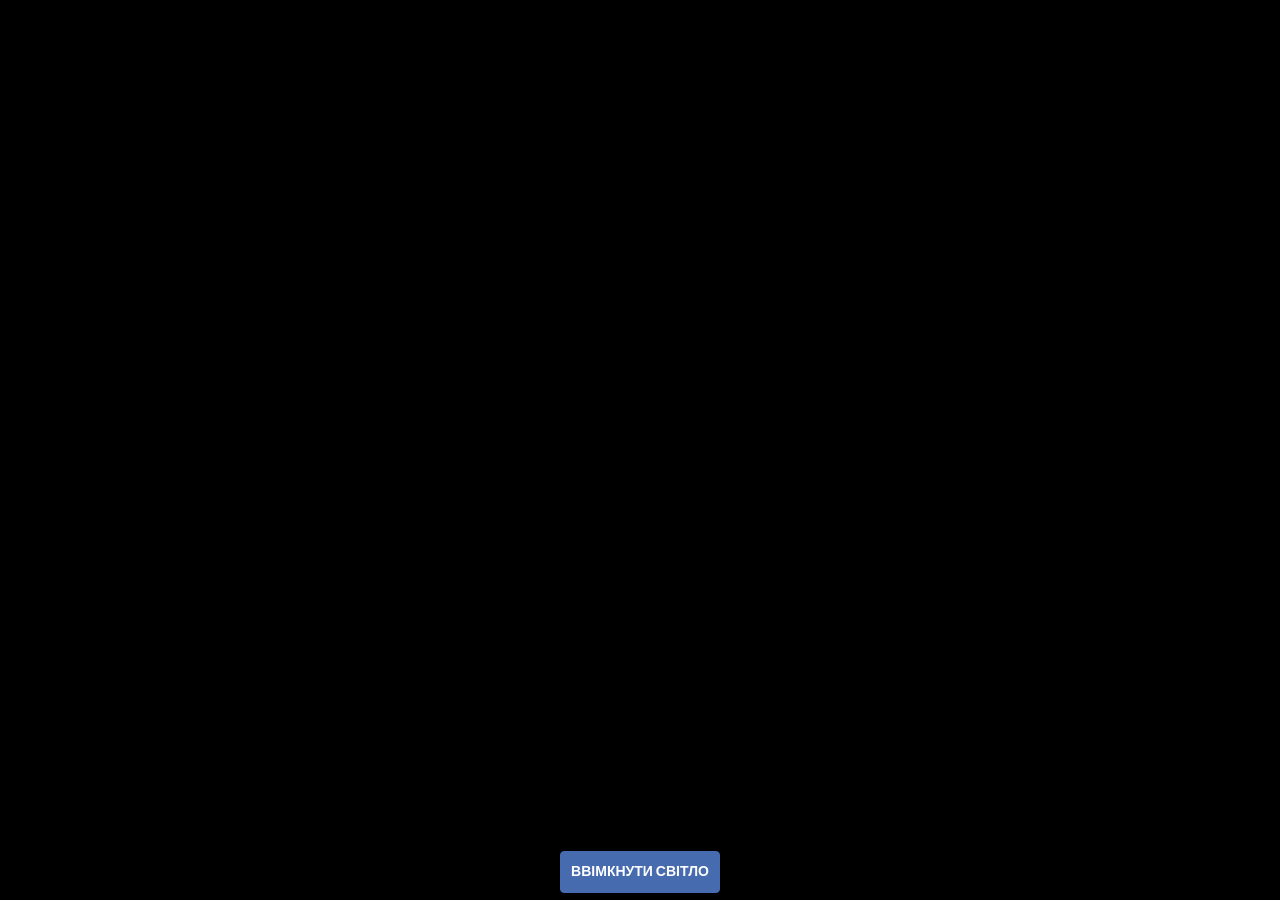
==== index.html @ f0fe00e5 "Add files via upload" ====
<!DOCTYPE html>
<!--[if lt IE 7]> <html class="ie lt-ie9 lt-ie8 lt-ie7"> <![endif]-->
<!--[if IE 7]>    <html class="ie lt-ie9 lt-ie8"> <![endif]-->
<!--[if IE 8]>    <html class="ie lt-ie9"> <![endif]-->
<!--[if gt IE 8]> <html> <![endif]-->
<!--[if !IE]><!--><html lang="en"><!-- <![endif]-->
<head>
	<title>Happy Birthday</title>
	<meta charset="UTF-8" />
	<meta name="description" content="Happy Birthday Ana">
	<meta name="robots" content="index, follow" />
  <link rel="icon" href="assets/images/favicon.ico" type="image/x-icon">
	<link rel="author" href="alex" /> 
    <meta name="keywords" content="Birthday, Happy">

    <!-- Strat of Facebook Meta -->
    <meta property="og:type" content0="E-Greeting" />
    <meta property="og:image" content="favicon.ico" />
    <meta property="og:description" content="Wish you a very Happy Birthday">
    <!-- End of Facebook Meta Tags -->

  <meta name="viewport" content="width=device-width, initial-scale=1.0, user-scalable=0, minimum-scale=1.0, maximum-scale=1.0">
	<meta name="apple-mobile-web-app-capable" content="yes">
	<meta name="apple-mobile-web-app-status-bar-style" content="black">
	<meta http-equiv="X-UA-Compatible" content="IE=9; IE=8; IE=7; IE=EDGE" />
	<link rel="stylesheet" href="https://maxcdn.bootstrapcdn.com/bootstrap/3.3.1/css/bootstrap.min.css">
	<link rel="stylesheet" type="text/css" href="css/stylesheet.css">
	<link rel="stylesheet" type="text/css" href="css/loading.css">
	<link href='http://fonts.googleapis.com/css?family=Signika' rel='stylesheet' type='text/css'>
	<!-- <link href='http://fonts.googleapis.com/css?family=Nunito' rel='stylesheet' type='text/css'> -->
	<link rel="stylesheet/less" href="cake.less"> 
	<style type="text/css" id="less:birthday-cake">
    
    /* ============================================== POSITION
*/
.cake {
  position: absolute;
  display: none;
  left: 50%;
  margin-left: -150px;
  width: 300px;
  height: 300px;
}
/* ============================================== BASE
*/
.cake:after {
  background: #ffffff;
  border-radius: 300px;
  content: "";
  position: absolute;
  bottom: 0;
  left: 0;
  width: 300px;
  height: 6px;
}
/* ============================================== Candle
*/
.velas {
  background: #ffffff;
  border-radius: 100%;
  position: absolute;
  top: 50%;
  left: 50%;
  margin-left: -7.5px;
  margin-top: -25px;
  width: 15px;
  height: 50px;
}
.velas:after,
.velas:before {
  background: #3D3231;
  content: "";
  position: absolute;
  width: 100%;
  height: 6.66666667px;
}
.velas:after {
  top: 25%;
  left: 0;
}
.velas:before {
  top: 45%;
  left: 0;
}
/* ============================================== Fire
*/
.fuego {
  display: none;
  border-radius: 100%;
  box-shadow: 0 0 40px 10px rgba(248, 233, 209, 0.2);
  position: absolute;
  top: -12px;
  left: 50%;
  margin-left: -10px;
  width: 20px;
  height: 37.5px;
}
.fuego:nth-child(1) {
  -webkit-animation: fuego 2s infinite;
  -moz-animation: fuego 2s infinite;
  -o-animation: fuego 2s infinite;
  -ms-animation: fuego 2s infinite;
  animation: fuego 2s infinite;
}
.fuego:nth-child(2) {
  -webkit-animation: fuego 1.5s infinite;
  -moz-animation: fuego 1.5s infinite;
  -o-animation: fuego 1.5s infinite;
  -ms-animation: fuego 1.5s infinite;
  animation: fuego 1.5s infinite;
}
.fuego:nth-child(3) {
  -webkit-animation: fuego 1s infinite;
  -moz-animation: fuego 1s infinite;
  -o-animation: fuego 1s infinite;
  -ms-animation: fuego 1s infinite;
  animation: fuego 1s infinite;
}
.fuego:nth-child(4) {
  -webkit-animation: fuego 0.5s infinite;
  -moz-animation: fuego 0.5s infinite;
  -o-animation: fuego 0.5s infinite;
  -ms-animation: fuego 0.5s infinite;
  animation: fuego 0.5s infinite;
}
.fuego:nth-child(5) {
  -webkit-animation: fuego 0.2s infinite;
  -moz-animation: fuego 0.2s infinite;
  -o-animation: fuego 0.2s infinite;
  -ms-animation: fuego 0.2s infinite;
  animation: fuego 0.2s infinite;
}
/* ============================================== Animation Fire
*/
@-webkit-keyframes fuego {
  0% {
    background: rgba(254, 248, 97, 0.5);
    -webkit-transform: translateY(0) scale(1);
  }
  50% {
    background: rgba(255, 50, 0, 0.1);
    -webkit-transform: translateY(-60px) scale(0);
  }
  100% {
    background: rgba(254, 248, 97, 0.5);
    -webkit-transform: translateY(0) scale(1);
  }
}
@-moz-keyframes fuego {
  0% {
    background: rgba(254, 248, 97, 0.5);
    -moz-transform: translateY(0) scale(1);
  }
  50% {
    background: rgba(255, 50, 0, 0.1);
    -moz-transform: translateY(-60px) scale(0);
  }
  100% {
    background: rgba(254, 248, 97, 0.5);
    -moz-transform: translateY(0) scale(1);
  }
}
@-o-keyframes fuego {
  0% {
    background: rgba(254, 248, 97, 0.5);
    -o-transform: translateY(0) scale(1);
  }
  50% {
    background: rgba(255, 50, 0, 0.1);
    -o-transform: translateY(-60px) scale(0);
  }
  100% {
    background: rgba(254, 248, 97, 0.5);
    -o-transform: translateY(0) scale(1);
  }
}
@-ms-keyframes fuego {
  0% {
    background: rgba(254, 248, 97, 0.5);
    -ms-transform: translateY(0) scale(1);
  }
  50% {
    background: rgba(255, 50, 0, 0.1);
    -ms-transform: translateY(-60px) scale(0);
  }
  100% {
    background: rgba(254, 248, 97, 0.5);
    -ms-transform: translateY(0) scale(1);
  }
}
@keyframes fuego {
  0% {
    background: rgba(254, 248, 97, 0.5);
    transform: translateY(0) scale(1);
  }
  50% {
    background: rgba(255, 50, 0, 0.1);
    transform: translateY(-60px) scale(0);
  }
  100% {
    background: rgba(254, 248, 97, 0.5);
    transform: translateY(0) scale(1);
  }
}
/* ============================================== Frosting
*/
.cobertura {
  background: #ece7e3;
  border-radius: 150px;
  position: absolute;
  top: 60%;
  left: 50%;
  margin-left: -83.33333333px;
  margin-top: -15px;
  width: 166.66666667px;
  height: 37.5px;
  z-index: 10;
}
.cobertura:after,
.cobertura:before {
  background: #ece7e3;
  border-radius: 300px;
  content: "";
  position: absolute;
  width: 15px;
  height: 30px;
}
.cobertura:after {
  top: 20px;
  right: 42.85714286px;
}
.cobertura:before {
  top: 30px;
  right: 27.27272727px;
}
/* ============================================== BIZCOCHO
*/
.bizcocho {
  background: #6d3826;
  position: absolute;
  bottom: 0;
  left: 50%;
  margin-left: -75px;
  width: 150px;
  height: 100px;
}
.bizcocho:after,
.bizcocho:before {
  background: rgba(236, 231, 227, 0.6);
  content: "";
  position: absolute;
  width: 100%;
  height: 15px;
}
.bizcocho:after {
  top: 30%;
  left: 0;
}
.bizcocho:before {
  top: 60%;
  left: 0;
}

/* ============================================== Album
*/
.album-photo {
  display: none;
  position: absolute;
  width: 300px; /* looks like landscape photo */
  height: auto;
  border: 5px solid white;
  box-shadow: 0 6px 18px rgba(0,0,0,0.3);
  border-radius: 10px;
  transition: transform 0.3s ease;
}

.album-photo:hover {
  transform: scale(1.05) rotate(0deg);
  z-index: 10;
}

/* Left side */
.album-left-1 { top: 30px; left: 50px; transform: rotate(-5deg); }
.album-left-2 { top: 205px; left: 70px; transform: rotate(4deg); }

/* Right side */
.album-right-1 { top: 30px; right: 50px; transform: rotate(5deg); }
.album-right-2 { top: 205px; right: 70px; transform: rotate(-4deg); }


/* ============================================== TEXT
*/
h1,
p {
  font-family: 'Lato', sans-serif;
  font-weight: 300;
  font-style: italic;
  text-align: center;
  width: 100%;
  -webkit-user-select: none;
  -moz-user-select: none;
  -ms-user-select: none;
  user-select: none;
}

.profile-img {
  position: absolute; /* relative to .cake */
  bottom: 30px;  /* 10px below cake */
  right: -170px;  /* 70px to the right of cake */
  width: 150px;
  height: 150px;
  border: 5px solid white;
  box-shadow: 0 6px 18px rgba(0,0,0,0.3);
  border-radius: 10px;
}

</style>
	<script src="//cdnjs.cloudflare.com/ajax/libs/less.js/2.1.0/less.min.js"></script>
</head>

<body>
	<div class="loading"></div>
  <img src="assets/images/photo1.jpg" class="album-photo album-left-1">
  <img src="assets/images/photo2.jpg" class="album-photo album-left-2">
  <img src="assets/images/photo3.jpg" class="album-photo album-right-1">
  <img src="assets/images/photo4.jpg" class="album-photo album-right-2">

  <!-- Hint image -->
  <img src="assets/images/can-zoom.png" class="can-zoom">

	<audio class="song" controls loop>
        <source src="assets/audio/hbd.mp3"></source>
	   Your browser isn't invited for super fun audio time.
    </audio>
    <div class="balloons text-center" id="b1">
    	<h2 style="color:#F2B300;">З</h2>
    </div>
    <div class="balloons text-center" id="b2">
    	<h2 style="color:#0719D4;">Д</h2>
    </div>
	<div class="balloons text-center" id="b3">
    	<h2 style="color:#D14D39;">Р</h2>
    </div>
	<div class="balloons text-center" id="b4">
    	<h2 style="color:#8FAD00;">А</h2>
    </div>
	<div class="balloons text-center" id="b5">
    	<h2 style="color:#8377E4;">Н</h2>
    </div>
    <div class="balloons text-center" id="b6">
    	<h2 style="color:#99C96A;">Я</h2>
    </div>
    <div class="balloons text-center" id="b7">
    </div>

    <img src="assets/images/Balloon-Border.png" width="100%" class="balloon-border">
 

	<div class="container">
		
		<div class="row">
			<div class="col-md-2 col-xs-2 bulb-holder">
				<div class="bulb" id="bulb_yellow"></div>
			</div>
			<div class="col-md-2 col-xs-2 bulb-holder">
				<div class="bulb" id="bulb_red"></div>
			</div>
			<div class="col-md-2 col-xs-2 bulb-holder">
				<div class="bulb" id="bulb_blue"></div>
			</div>
			<div class="col-md-2 col-xs-2 bulb-holder">
				<div class="bulb" id="bulb_green"></div>
			</div>
			<div class="col-md-2 col-xs-2 bulb-holder">
				<div class="bulb" id="bulb_pink"></div>
			</div>
			<div class="col-md-2 col-xs-2 bulb-holder">
				<div class="bulb" id="bulb_orange"></div>
			</div>
		</div>
		<div class="row">
			<div class="col-md-12 text-center">
				<img src="assets/images/banner.png" class="bannar">
			</div>
		</div>
		<!-- <div class="row message">
			<div class="col-md-12"><p>Khushbu</p></div>
		</div> -->
		<div class="row cake-cover">
			<div class="col-md-12 texr-center">
				<div class="cake">
				  <div class="velas">
				    <div class="fuego"></div>
				    <div class="fuego"></div>
				    <div class="fuego"></div>
				    <div class="fuego"></div>
				    <div class="fuego"></div>
				  </div>
				  <div class="cobertura"></div>
          <img src="assets/images/person.jpg" class="profile-img">
				  <div class="bizcocho"></div>
				</div>
			</div>
		</div>
		<div class="row message">
			<div class="col-md-12">
				<p>Сьогоднішній день прекрасний,</p>
        <p>але ти ж розумієш —</p>
        <p>минув ще один рік.</p>
        <p>Та сьогодні особливий день,</p>
        <p>бо він твій.</p>
        <p>Давай зробимо його найкращим!</p>
        <p>Я підготував це як подарунок для тебе</p>
        <p>і щиро радий, що ми зустрілися.</p>
        <p>Дякую за нашу дружбу.</p>
        <p>Бажаю тобі гармонії,</p>
        <p>здійснення всіх бажань</p>
        <p>та свободи, як у птаха.</p>
        <p>Нехай твоя історія тільки починається,</p>
        <p>а щастя супроводжує тебе завжди.</p>
        <p>Насолоджуйся кожною миттю</p>
        <p>і зроби цей день незабутнім.</p>
        <p>З днем народження, крихітко! ❤️</p>
			</div>
		</div>
		<div class="navbar navbar-fixed-bottom">
			<div class="row">
				<div class="col-md-6 text-center col-md-offset-3">
					<button class="btn btn-primary" id="turn_on">Ввімкнути світло</button>
					<button class="btn btn-primary" id="play">Включити музику</button>
					<button class="btn btn-primary" id="bannar_coming">Дістати декорацій</button>
					<button class="btn btn-primary" id="balloons_flying">Пустити шари</button>
					<button class="btn btn-primary" id="cake_fadein">Торт? точно!</button>
					<button class="btn btn-primary" id="light_candle">Не забудемо про гірлянду</button>
					<button class="btn btn-primary" id="wish_message">З днем народження</button>
					<button class="btn btn-primary" id="story">Привітання для тебе</button>
					<!-- <button class="btn btn-primary" id="cake_cut">Lrt's Cut the Cake</button> -->
				</div>
			</div>
			<!-- <div class="col-md-2">
			</div>
			<div class="col-md-2">
			</div>
			<div class="col-md-2">
			</div>
			<div class="col-md-2">
			</div>
			<div class="col-md-2">
			</div> -->
		</div>


	</div>
  <div class="lightbox" id="lightbox">
    <img src="" alt="zoomed photo">
  </div>
</body>
<script src="https://ajax.googleapis.com/ajax/libs/jquery/1.11.2/jquery.min.js"></script>
<script src="https://maxcdn.bootstrapcdn.com/bootstrap/3.3.1/js/bootstrap.min.js"></script>
<script src="js/effect.js"></script>
<!-- Google tag (gtag.js) -->
<script async src="https://www.googletagmanager.com/gtag/js?id=G-8SQ2H9J48M"></script>
<script>
  window.dataLayer = window.dataLayer || [];
  function gtag(){dataLayer.push(arguments);}
  gtag('js', new Date());

  gtag('config', 'G-8SQ2H9J48M');
</script>
</html>
---- css/stylesheet.css ----
@font-face {
  font-family: 'Happy';
  src: url('../assets/fonts/Sweet-Toffee.ttf') format('truetype');
  font-weight: normal;
  font-style: normal;
}
@media (max-width: 768px) {
  .photo-container { 
    display: flex;
    flex-direction: column; /* Ставимо фото одне під одним */
    align-items: center;    /* Центруємо їх */
    position: static;       /* Відключаємо абсолютне позиціонування */
  }

  .photo-item {
    position: static !important; /* Щоб скинути ваші top/left координати */
    width: 90% !important;       /* Фото будуть на всю ширину екрана */
    margin: 10px 0;              /* Відступи між ними, щоб не злипалися */
    transform: none !important;  /* Прибираємо нахил, щоб зручніше було дивитись */
  }
  
  .balloons {
    display: none; /* На телефонах кульки часто заважають, їх можна приховати */
  }
}
body {
	/*background-color: #FFDAB9;	*/
	background-color: #000;
	-webkit-transition:background-color linear 5s;
	-moz-transition:background-color linear 5s;
	-o-transition:background-color linear 5s;
	-ms-transition:background-color linear 5s;
	transition:background-color linear 5s;
	overflow-x:hidden;
}

/* Overlay */
.lightbox {
  display: none; /* stays hidden at first */
  position: fixed;
  top: 0; left: 0;
  width: 100%; height: 100%;
  background: rgba(0,0,0,0.8);

  /* flex will only apply when shown via JS */
  justify-content: center;
  align-items: center;

  z-index: 9999;
}

/* Enlarged image */
.lightbox img {
  max-width: 90%;
  max-height: 90%;
  border-radius: 10px;
  box-shadow: 0 8px 25px rgba(0,0,0,0.5);
  animation: fadeIn 0.3s ease;
}

/* Simple fade-in */
@keyframes fadeIn {
  from { opacity: 0; transform: scale(0.95); }
  to { opacity: 1; transform: scale(1); }
}

.can-zoom {
  display: none;   /* hidden until button click */
  position: absolute;
  right: 65px;     /* aligns with right album photos */
  top: 360px;      /* sits below the second right photo */
  width: 200px;
  height: auto;
  opacity: 0.9;
  transition: opacity 0.3s ease;
}
.can-zoom:hover {
  opacity: 1;  /* brighten on hover */
}

.container {
	display: none;
}
.peach {
	background-color: #3D3231;
	
}
.peach-after {
	-webkit-animation:peach_alive linear 8s infinite;
	-moz-animation:peach_alive linear 8s infinite;
	-o-animation:peach_alive linear 8s infinite;
	-ms-animation:peach_alive linear 8s infinite;
	animation:peach_alive linear 8s infinite;
}

@-webkit-keyframes peach_alive {
	0%{
		background-color: #704843;
	}
	25%{
		background-color: #A34B41;
	}
	50%{
		background-color: #704843;
	}
	75%{
		background-color: #3D3231;
	}
	100%{
		background-color: #332A29;
	}
}
@-moz-keyframes peach_alive {
	0%{
		background-color: #704843;
	}
	25%{
		background-color: #A34B41;
	}
	50%{
		background-color: #704843;
	}
	75%{
		background-color: #3D3231;
	}
	100%{
		background-color: #332A29;
	}
}

@-o-keyframes peach_alive {
	0%{
		background-color: #704843;
	}
	25%{
		background-color: #A34B41;
	}
	50%{
		background-color: #704843;
	}
	75%{
		background-color: #3D3231;
	}
	100%{
		background-color: #332A29;
	}
}

@-ms-keyframes peach_alive {
	0%{
		background-color: #704843;
	}
	25%{
		background-color: #A34B41;
	}
	50%{
		background-color: #704843;
	}
	75%{
		background-color: #3D3231;
	}
	100%{
		background-color: #332A29;
	}
}

@keyframes peach_alive {
	0%{
		background-color: #704843;
	}
	25%{
		background-color: #A34B41;
	}
	50%{
		background-color: #704843;
	}
	75%{
		background-color: #3D3231;
	}
	100%{
		background-color: #332A29;
	}
}


.bulb {
	width: 50px;
	height: 50px;
	margin: auto;
	background-repeat: no-repeat no-repeat;
	background-position:center 0px;
	background-size: 50px 50px;
}

.bulb-holder {
	height: 70px;
}

.bulb-glow-yellow {
	background-image: url('../assets/images/bulbs/bulb_yellow.png');
	-webkit-animation: bulb_glow_yellow linear 5s;
	-moz-animation: bulb_glow_yellow linear 5s;
	-o-animation: bulb_glow_yellow linear 5s;
	-ms-animation: bulb_glow_yellow linear 5s;
	animation: bulb_glow_yellow linear 5s;
}

@-webkit-keyframes bulb_glow_yellow {
	0%{
		background-image: url('../assets/images/bulbs/bulb.png');
		opacity: 0;
	}
	50%{
		opacity: 1;
	}
	100%{
		background-image: url('../assets/images/bulbs/bulb_yellow.png');
		opacity: 1;
	}
}
@-moz-keyframes bulb_glow_yellow {
	0%{
		background-image: url('../assets/images/bulbs/bulb.png');
		opacity: 0;
	}
	50%{
		opacity: 1;
	}
	100%{
		background-image: url('../assets/images/bulbs/bulb_yellow.png');
		opacity: 1;
	}
}
@-o-keyframes bulb_glow_yellow {
	0%{
		background-image: url('../assets/images/bulbs/bulb.png');
		opacity: 0;
	}
	50%{
		opacity: 1;
	}
	100%{
		background-image: url('../assets/images/bulbs/bulb_yellow.png');
		opacity: 1;
	}
}
@-ms-keyframes bulb_glow_yellow {
	0%{
		background-image: url('../assets/images/bulbs/bulb.png');
		opacity: 0;
	}
	50%{
		opacity: 1;
	}
	100%{
		background-image: url('../assets/images/bulbs/bulb_yellow.png');
		opacity: 1;
	}
}
@keyframes bulb_glow_yellow {
	0%{
		background-image: url('../assets/images/bulbs/bulb.png');
		opacity: 0;
	}
	50%{
		opacity: 1;
	}
	100%{
		background-image: url('../assets/images/bulbs/bulb_yellow.png');
		opacity: 1;
	}
}

.bulb-glow-red {
	background-image: url('../assets/images/bulbs/bulb_red.png');
	-webkit-animation: bulb_glow_red linear 5s;
	-moz-animation: bulb_glow_red linear 5s;
	-o-animation: bulb_glow_red linear 5s;
	-ms-animation: bulb_glow_red linear 5s;
	animation: bulb_glow_red linear 5s;
}

@-webkit-keyframes bulb_glow_red {
	0%{
		background-image: url('../assets/images/bulbs/bulb.png');
		opacity: 0;
	}
	50%{
		opacity: 1;
	}
	100%{
		background-image: url('../assets/images/bulbs/bulb_red.png');
		opacity: 1;
	}
}
@-moz-keyframes bulb_glow_red {
	0%{
		background-image: url('../assets/images/bulbs/bulb.png');
		opacity: 0;
	}
	50%{
		opacity: 1;
	}
	100%{
		background-image: url('../assets/images/bulbs/bulb_red.png');
		opacity: 1;
	}
}
@-o-keyframes bulb_glow_red {
	0%{
		background-image: url('../assets/images/bulbs/bulb.png');
		opacity: 0;
	}
	50%{
		opacity: 1;
	}
	100%{
		background-image: url('../assets/images/bulbs/bulb_red.png');
		opacity: 1;
	}
}
@-ms-keyframes bulb_glow_red {
	0%{
		background-image: url('../assets/images/bulbs/bulb.png');
		opacity: 0;
	}
	50%{
		opacity: 1;
	}
	100%{
		background-image: url('../assets/images/bulbs/bulb_red.png');
		opacity: 1;
	}
}
@keyframes bulb_glow_red {
	0%{
		background-image: url('../assets/images/bulbs/bulb.png');
		opacity: 0;
	}
	50%{
		opacity: 1;
	}
	100%{
		background-image: url('../assets/images/bulbs/bulb_red.png');
		opacity: 1;
	}
}
.bulb-glow-blue {
	background-image: url('../assets/images/bulbs/bulb_blue.png');
	-webkit-animation: bulb_glow_blue linear 5s;
	-moz-animation: bulb_glow_blue linear 5s;
	-o-animation: bulb_glow_blue linear 5s;
	-ms-animation: bulb_glow_blue linear 5s;
	animation: bulb_glow_blue linear 5s;
}

@-webkit-keyframes bulb_glow_blue {
	0%{
		background-image: url('../assets/images/bulbs/bulb.png');
		opacity: 0;
	}
	50%{
		opacity: 1;
	}
	100%{
		background-image: url('../assets/images/bulbs/bulb_blue.png');
		opacity: 1;
	}
}
@-moz-keyframes bulb_glow_blue {
	0%{
		background-image: url('../assets/images/bulbs/bulb.png');
		opacity: 0;
	}
	50%{
		opacity: 1;
	}
	100%{
		background-image: url('../assets/images/bulbs/bulb_blue.png');
		opacity: 1;
	}
}
@-o-keyframes bulb_glow_blue {
	0%{
		background-image: url('../assets/images/bulbs/bulb.png');
		opacity: 0;
	}
	50%{
		opacity: 1;
	}
	100%{
		background-image: url('../assets/images/bulbs/bulb_blue.png');
		opacity: 1;
	}
}
@-ms-keyframes bulb_glow_blue {
	0%{
		background-image: url('../assets/images/bulbs/bulb.png');
		opacity: 0;
	}
	50%{
		opacity: 1;
	}
	100%{
		background-image: url('../assets/images/bulbs/bulb_blue.png');
		opacity: 1;
	}
}
@keyframes bulb_glow_blue {
	0%{
		background-image: url('../assets/images/bulbs/bulb.png');
		opacity: 0;
	}
	50%{
		opacity: 1;
	}
	100%{
		background-image: url('../assets/images/bulbs/bulb_blue.png');
		opacity: 1;
	}
}

.bulb-glow-green {
	background-image: url('../assets/images/bulbs/bulb_green.png');
	-webkit-animation: bulb_glow_green linear 5s;
	-moz-animation: bulb_glow_green linear 5s;
	-o-animation: bulb_glow_green linear 5s;
	-ms-animation: bulb_glow_green linear 5s;
	animation: bulb_glow_green linear 5s;
}

@-webkit-keyframes bulb_glow_green {
	0%{
		background-image: url('../assets/images/bulbs/bulb.png');
		opacity: 0;
	}
	50%{
		opacity: 1;
	}
	100%{
		background-image: url('../assets/images/bulbs/bulb_green.png');
		opacity: 1;
	}
}
@-moz-keyframes bulb_glow_green {
	0%{
		background-image: url('../assets/images/bulbs/bulb.png');
		opacity: 0;
	}
	50%{
		opacity: 1;
	}
	100%{
		background-image: url('../assets/images/bulbs/bulb_green.png');
		opacity: 1;
	}
}
@-o-keyframes bulb_glow_green {
	0%{
		background-image: url('../assets/images/bulbs/bulb.png');
		opacity: 0;
	}
	50%{
		opacity: 1;
	}
	100%{
		background-image: url('../assets/images/bulbs/bulb_green.png');
		opacity: 1;
	}
}
@-ms-keyframes bulb_glow_green {
	0%{
		background-image: url('../assets/images/bulbs/bulb.png');
		opacity: 0;
	}
	50%{
		opacity: 1;
	}
	100%{
		background-image: url('../assets/images/bulbs/bulb_green.png');
		opacity: 1;
	}
}
@keyframes bulb_glow_green {
	0%{
		background-image: url('../assets/images/bulbs/bulb.png');
		opacity: 0;
	}
	50%{
		opacity: 1;
	}
	100%{
		background-image: url('../assets/images/bulbs/bulb_green.png');
		opacity: 1;
	}
}

.bulb-glow-pink {
	background-image: url('../assets/images/bulbs/bulb_pink.png');
	-webkit-animation: bulb_glow_pink linear 5s;
	-moz-animation: bulb_glow_pink linear 5s;
	-o-animation: bulb_glow_pink linear 5s;
	-ms-animation: bulb_glow_pink linear 5s;
	animation: bulb_glow_pink linear 5s;
}

@-webkit-keyframes bulb_glow_pink {
	0%{
		background-image: url('../assets/images/bulbs/bulb.png');
		opacity: 0;
	}
	50%{
		opacity: 1;
	}
	100%{
		background-image: url('../assets/images/bulbs/bulb_pink.png');
		opacity: 1;
	}
}
@-moz-keyframes bulb_glow_pink {
	0%{
		background-image: url('../assets/images/bulbs/bulb.png');
		opacity: 0;
	}
	50%{
		opacity: 1;
	}
	100%{
		background-image: url('../assets/images/bulbs/bulb_pink.png');
		opacity: 1;
	}
}
@-o-keyframes bulb_glow_pink {
	0%{
		background-image: url('../assets/images/bulbs/bulb.png');
		opacity: 0;
	}
	50%{
		opacity: 1;
	}
	100%{
		background-image: url('../assets/images/bulbs/bulb_pink.png');
		opacity: 1;
	}
}
@-ms-keyframes bulb_glow_pink {
	0%{
		background-image: url('../assets/images/bulbs/bulb.png');
		opacity: 0;
	}
	50%{
		opacity: 1;
	}
	100%{
		background-image: url('../assets/images/bulbs/bulb_pink.png');
		opacity: 1;
	}
}
@keyframes bulb_glow_pink {
	0%{
		background-image: url('../assets/images/bulbs/bulb.png');
		opacity: 0;
	}
	50%{
		opacity: 1;
	}
	100%{
		background-image: url('../assets/images/bulbs/bulb_pink.png');
		opacity: 1;
	}
}

.bulb-glow-orange {
	background-image: url('../assets/images/bulbs/bulb_orange.png');
	-webkit-animation: bulb_glow_orange linear 5s;
	-moz-animation: bulb_glow_orange linear 5s;
	-o-animation: bulb_glow_orange linear 5s;
	-ms-animation: bulb_glow_orange linear 5s;
	animation: bulb_glow_orange linear 5s;
}

@-webkit-keyframes bulb_glow_orange {
	0%{
		background-image: url('../assets/images/bulbs/bulb.png');
		opacity: 0;
	}
	50%{
		opacity: 1;
	}
	100%{
		background-image: url('../assets/images/bulbs/bulb_orange.png');
		opacity: 1;
	}
}
@-moz-keyframes bulb_glow_orange {
	0%{
		background-image: url('../assets/images/bulbs/bulb.png');
		opacity: 0;
	}
	50%{
		opacity: 1;
	}
	100%{
		background-image: url('../assets/images/bulbs/bulb_orange.png');
		opacity: 1;
	}
}
@-o-keyframes bulb_glow_orange {
	0%{
		background-image: url('../assets/images/bulbs/bulb.png');
		opacity: 0;
	}
	50%{
		opacity: 1;
	}
	100%{
		background-image: url('../assets/images/bulbs/bulb_orange.png');
		opacity: 1;
	}
}
@-ms-keyframes bulb_glow_orange {
	0%{
		background-image: url('../assets/images/bulbs/bulb.png');
		opacity: 0;
	}
	50%{
		opacity: 1;
	}
	100%{
		background-image: url('../assets/images/bulbs/bulb_orange.png');
		opacity: 1;
	}
}
@keyframes bulb_glow_orange {
	0%{
		background-image: url('../assets/images/bulbs/bulb.png');
		opacity: 0;
	}
	50%{
		opacity: 1;
	}
	100%{
		background-image: url('../assets/images/bulbs/bulb_orange.png');
		opacity: 1;
	}
}


/*after music*/
.bulb-glow-yellow-after {
	background-image: url('../assets/images/bulbs/bulb_yellow.png');
	-webkit-animation: bulb_glow_yellow_after linear 1s infinite;
	-moz-animation: bulb_glow_yellow_after linear 1s infinite;
	-o-animation: bulb_glow_yellow_after linear 1s infinite;
	-ms-animation: bulb_glow_yellow_after linear 1s infinite;
	animation: bulb_glow_yellow_after linear 1s infinite;
}

@-webkit-keyframes bulb_glow_yellow_after {
	0%{
		background-image: url('../assets/images/bulbs/bulb.png');
	}
	50%{
		background-image: url('../assets/images/bulbs/bulb_yellow.png');
	}
	100%{
		background-image: url('../assets/images/bulbs/bulb.png');
	}
}
@-moz-keyframes bulb_glow_yellow_after {
	0%{
		background-image: url('../assets/images/bulbs/bulb.png');
	}
	50%{
		background-image: url('../assets/images/bulbs/bulb_yellow.png');
	}
	100%{
		background-image: url('../assets/images/bulbs/bulb.png');
	}
}
@-o-keyframes bulb_glow_yellow_after {
	0%{
		background-image: url('../assets/images/bulbs/bulb.png');
	}
	50%{
		background-image: url('../assets/images/bulbs/bulb_yellow.png');
	}
	100%{
		background-image: url('../assets/images/bulbs/bulb.png');
	}
}
@-ms-keyframes bulb_glow_yellow_after {
	0%{
		background-image: url('../assets/images/bulbs/bulb.png');
	}
	50%{
		background-image: url('../assets/images/bulbs/bulb_yellow.png');
	}
	100%{
		background-image: url('../assets/images/bulbs/bulb.png');
	}
}
@keyframes bulb_glow_yellow_after {
	0%{
		background-image: url('../assets/images/bulbs/bulb.png');
	}
	50%{
		background-image: url('../assets/images/bulbs/bulb_yellow.png');
	}
	100%{
		background-image: url('../assets/images/bulbs/bulb.png');
	}
}

.bulb-glow-red-after {
	background-image: url('../assets/images/bulbs/bulb_red.png');
	-webkit-animation: bulb_glow_red_after linear 1.2s infinite;
	-moz-animation: bulb_glow_red_after linear 1.2s infinite;
	-o-animation: bulb_glow_red_after linear 1.2s infinite;
	-ms-animation: bulb_glow_red_after linear 1.2s infinite;
	animation: bulb_glow_red_after linear 1.2s infinite;
}

@-webkit-keyframes bulb_glow_red_after {
	0%{
		background-image: url('../assets/images/bulbs/bulb.png');
	}
	50%{
		background-image: url('../assets/images/bulbs/bulb_red.png');
	}
	100%{
		background-image: url('../assets/images/bulbs/bulb.png');
	}
}
@-moz-keyframes bulb_glow_red_after {
	0%{
		background-image: url('../assets/images/bulbs/bulb.png');
	}
	50%{
		background-image: url('../assets/images/bulbs/bulb_red.png');
	}
	100%{
		background-image: url('../assets/images/bulbs/bulb.png');
	}
}
@-o-keyframes bulb_glow_red_after {
	0%{
		background-image: url('../assets/images/bulbs/bulb.png');
	}
	50%{
		background-image: url('../assets/images/bulbs/bulb_red.png');
	}
	100%{
		background-image: url('../assets/images/bulbs/bulb.png');
	}
}
@-ms-keyframes bulb_glow_red_after {
	0%{
		background-image: url('../assets/images/bulbs/bulb.png');
	}
	50%{
		background-image: url('../assets/images/bulbs/bulb_red.png');
	}
	100%{
		background-image: url('../assets/images/bulbs/bulb.png');
	}
}
@keyframes bulb_glow_red_after {
	0%{
		background-image: url('../assets/images/bulbs/bulb.png');
	}
	50%{
		background-image: url('../assets/images/bulbs/bulb_red.png');
	}
	100%{
		background-image: url('../assets/images/bulbs/bulb.png');
	}
}

.bulb-glow-blue-after {
	background-image: url('../assets/images/bulbs/bulb_blue.png');
	-webkit-animation: bulb_glow_blue_after linear 1.4s infinite;
	-moz-animation: bulb_glow_blue_after linear 1.4s infinite;
	-o-animation: bulb_glow_blue_after linear 1.4s infinite;
	-ms-animation: bulb_glow_blue_after linear 1.4s infinite;
	animation: bulb_glow_blue_after linear 1.4s infinite;
}

@-webkit-keyframes bulb_glow_blue_after {
	0%{
		background-image: url('../assets/images/bulbs/bulb.png');
	}
	50%{
		background-image: url('../assets/images/bulbs/bulb_blue.png');
	}
	100%{
		background-image: url('../assets/images/bulbs/bulb.png');
	}
}
@-moz-keyframes bulb_glow_blue_after {
	0%{
		background-image: url('../assets/images/bulbs/bulb.png');
	}
	50%{
		background-image: url('../assets/images/bulbs/bulb_blue.png');
	}
	100%{
		background-image: url('../assets/images/bulbs/bulb.png');
	}
}
@-o-keyframes bulb_glow_blue_after {
	0%{
		background-image: url('../assets/images/bulbs/bulb.png');
	}
	50%{
		background-image: url('../assets/images/bulbs/bulb_blue.png');
	}
	100%{
		background-image: url('../assets/images/bulbs/bulb.png');
	}
}
@-ms-keyframes bulb_glow_blue_after {
	0%{
		background-image: url('../assets/images/bulbs/bulb.png');
	}
	50%{
		background-image: url('../assets/images/bulbs/bulb_blue.png');
	}
	100%{
		background-image: url('../assets/images/bulbs/bulb.png');
	}
}
@keyframes bulb_glow_blue_after {
	0%{
		background-image: url('../assets/images/bulbs/bulb.png');
	}
	50%{
		background-image: url('../assets/images/bulbs/bulb_blue.png');
	}
	100%{
		background-image: url('../assets/images/bulbs/bulb.png');
	}
}
.bulb-glow-green-after {
	background-image: url('../assets/images/bulbs/bulb_green.png');
	-webkit-animation: bulb_glow_green_after linear 1.8s infinite;
	-moz-animation: bulb_glow_green_after linear 1.8s infinite;
	-o-animation: bulb_glow_green_after linear 1.8s infinite;
	-ms-animation: bulb_glow_green_after linear 1.8s infinite;
	animation: bulb_glow_green_after linear 1.8s infinite;
}

@-webkit-keyframes bulb_glow_green_after {
	0%{
		background-image: url('../assets/images/bulbs/bulb.png');
	}
	50%{
		background-image: url('../assets/images/bulbs/bulb_green.png');
	}
	100%{
		background-image: url('../assets/images/bulbs/bulb.png');
	}
}

@-moz-keyframes bulb_glow_green_after {
	0%{
		background-image: url('../assets/images/bulbs/bulb.png');
	}
	50%{
		background-image: url('../assets/images/bulbs/bulb_green.png');
	}
	100%{
		background-image: url('../assets/images/bulbs/bulb.png');
	}
}
@-o-keyframes bulb_glow_green_after {
	0%{
		background-image: url('../assets/images/bulbs/bulb.png');
	}
	50%{
		background-image: url('../assets/images/bulbs/bulb_green.png');
	}
	100%{
		background-image: url('../assets/images/bulbs/bulb.png');
	}
}
@-ms-keyframes bulb_glow_green_after {
	0%{
		background-image: url('../assets/images/bulbs/bulb.png');
	}
	50%{
		background-image: url('../assets/images/bulbs/bulb_green.png');
	}
	100%{
		background-image: url('../assets/images/bulbs/bulb.png');
	}
}
@keyframes bulb_glow_green_after {
	0%{
		background-image: url('../assets/images/bulbs/bulb.png');
	}
	50%{
		background-image: url('../assets/images/bulbs/bulb_green.png');
	}
	100%{
		background-image: url('../assets/images/bulbs/bulb.png');
	}
}
.bulb-glow-pink-after {
	background-image: url('../assets/images/bulbs/bulb_pink.png');
	-webkit-animation: bulb_glow_pink_after linear 2s infinite;
	-moz-animation: bulb_glow_pink_after linear 2s infinite;
	-o-animation: bulb_glow_pink_after linear 2s infinite;
	-ms-animation: bulb_glow_pink_after linear 2s infinite;
	animation: bulb_glow_pink_after linear 2s infinite;
}

@-webkit-keyframes bulb_glow_pink_after {
	0%{
		background-image: url('../assets/images/bulbs/bulb.png');
	}
	50%{
		background-image: url('../assets/images/bulbs/bulb_pink.png');
	}
	100%{
		background-image: url('../assets/images/bulbs/bulb.png');
	}
}
@-moz-keyframes bulb_glow_pink_after {
	0%{
		background-image: url('../assets/images/bulbs/bulb.png');
	}
	50%{
		background-image: url('../assets/images/bulbs/bulb_pink.png');
	}
	100%{
		background-image: url('../assets/images/bulbs/bulb.png');
	}
}
@-o-keyframes bulb_glow_pink_after {
	0%{
		background-image: url('../assets/images/bulbs/bulb.png');
	}
	50%{
		background-image: url('../assets/images/bulbs/bulb_pink.png');
	}
	100%{
		background-image: url('../assets/images/bulbs/bulb.png');
	}
}
@-ms-keyframes bulb_glow_pink_after {
	0%{
		background-image: url('../assets/images/bulbs/bulb.png');
	}
	50%{
		background-image: url('../assets/images/bulbs/bulb_pink.png');
	}
	100%{
		background-image: url('../assets/images/bulbs/bulb.png');
	}
}
@keyframes bulb_glow_pink_after {
	0%{
		background-image: url('../assets/images/bulbs/bulb.png');
	}
	50%{
		background-image: url('../assets/images/bulbs/bulb_pink.png');
	}
	100%{
		background-image: url('../assets/images/bulbs/bulb.png');
	}
}
.bulb-glow-orange-after {
	background-image: url('../assets/images/bulbs/bulb_orange.png');
	-webkit-animation: bulb_glow_orange_after linear 2.2s infinite;
	-moz-animation: bulb_glow_orange_after linear 2.2s infinite;
	-o-animation: bulb_glow_orange_after linear 2.2s infinite;
	-ms-animation: bulb_glow_orange_after linear 2.2s infinite;
	animation: bulb_glow_orange_after linear 2.2s infinite;
}

@-webkit-keyframes bulb_glow_orange_after {
	0%{
		background-image: url('../assets/images/bulbs/bulb.png');
	}
	50%{
		background-image: url('../assets/images/bulbs/bulb_orange.png');
	}
	100%{
		background-image: url('../assets/images/bulbs/bulb.png');
	}
}
@-moz-keyframes bulb_glow_orange_after {
	0%{
		background-image: url('../assets/images/bulbs/bulb.png');
	}
	50%{
		background-image: url('../assets/images/bulbs/bulb_orange.png');
	}
	100%{
		background-image: url('../assets/images/bulbs/bulb.png');
	}
}
@-o-keyframes bulb_glow_orange_after {
	0%{
		background-image: url('../assets/images/bulbs/bulb.png');
	}
	50%{
		background-image: url('../assets/images/bulbs/bulb_orange.png');
	}
	100%{
		background-image: url('../assets/images/bulbs/bulb.png');
	}
}
@-ms-keyframes bulb_glow_orange_after {
	0%{
		background-image: url('../assets/images/bulbs/bulb.png');
	}
	50%{
		background-image: url('../assets/images/bulbs/bulb_orange.png');
	}
	100%{
		background-image: url('../assets/images/bulbs/bulb.png');
	}
}
@keyframes bulb_glow_orange_after {
	0%{
		background-image: url('../assets/images/bulbs/bulb.png');
	}
	50%{
		background-image: url('../assets/images/bulbs/bulb_orange.png');
	}
	100%{
		background-image: url('../assets/images/bulbs/bulb.png');
	}
}
audio {
	display: none;
}

.bannar {
	max-width: 100%;
	-webkit-transform:translate(0px,-500px);
	-moz-transform:translate(0px,-500px);
	-o-transform:translate(0px,-500px);
	-ms-transform:translate(0px,-500px);
	transform:translate(0px,-500px);

}
.bannar-come {
	-webkit-animation: bannar_come linear 6s;
	-webkit-transform:translate(0px,0px);
	-moz-animation: bannar_come linear 6s;
	-moz-transform:translate(0px,0px);
	-o-animation: bannar_come linear 6s;
	-o-transform:translate(0px,0px);
	-ms-animation: bannar_come linear 6s;
	-ms-transform:translate(0px,0px);
	animation: bannar_come linear 6s;
	transform:translate(0px,0px);
}
@-webkit-keyframes bannar_come {
	0%{
		-webkit-transform:translate(0px,-1000px);
	}
	33%{
		-webkit-transform:translate(0px,0px);
		-webkit-transform:rotate(10deg);
		/*-webkit-transform:scale(1.5);*/
	}
	66% {
		-webkit-transform:translate(0px,100px);
		-webkit-transform:rotate(-10deg);
	}
	100% {
		-webkit-transform:translate(0px,0px);
	}
}
@-moz-keyframes bannar_come {
	0%{
		-moz-transform:translate(0px,-1000px);
	}
	33%{
		-moz-transform:translate(0px,0px);
		-moz-transform:rotate(10deg);
		/*-webkit-transform:scale(1.5);*/
	}
	66% {
		-moz-transform:translate(0px,100px);
		-moz-transform:rotate(-10deg);
	}
	100% {
		-moz-transform:translate(0px,0px);
	}
}
@-o-keyframes bannar_come {
	0%{
		-o-transform:translate(0px,-1000px);
	}
	33%{
		-o-transform:translate(0px,0px);
		-o-transform:rotate(10deg);
		/*-webkit-transform:scale(1.5);*/
	}
	66% {
		-o-transform:translate(0px,100px);
		-o-transform:rotate(-10deg);
	}
	100% {
		-o-transform:translate(0px,0px);
	}
}
@-ms-keyframes bannar_come {
	0%{
		-ms-transform:translate(0px,-1000px);
	}
	33%{
		-ms-transform:translate(0px,0px);
		-ms-transform:rotate(10deg);
		/*-webkit-transform:scale(1.5);*/
	}
	66% {
		-ms-transform:translate(0px,100px);
		-ms-transform:rotate(-10deg);
	}
	100% {
		-ms-transform:translate(0px,0px);
	}
}o
@keyframes bannar_come {
	0%{
		transform:translate(0px,-1000px);
	}
	33%{
		transform:translate(0px,0px);
		transform:rotate(10deg);
		/*-webkit-transform:scale(1.5);*/
	}
	66% {
		transform:translate(0px,100px);
		transform:rotate(-10deg);
	}
	100% {
		transform:translate(0px,0px);
	}
}

.balloons {
	position: fixed;
	bottom: -200px;
	opacity: 0.6;
	z-index: 99;
	width: 100px;
	height: 183px;
	background-repeat: no-repeat no-repeat;
	background-size: 100px 183px;
}
.balloons h2 {
	text-transform: uppercase;
	font-family: 'Signika', sans-serif;
	font-size: 50px;
	color: #BF4136;
	text-shadow: 5px 5px 5px #FFF;
	display: none;
}
#b1,#b11 {
	background-image: url('../assets/images/balloons/b1.png');
}
#b2,#b22 {
	background-image: url('../assets/images/balloons/b2.png');
}
#b3,#b33 {
	background-image: url('../assets/images/balloons/b3.png');
}
#b4,#b44{
	background-image: url('../assets/images/balloons/b4.png');
}
#b5,#b55{
	background-image: url('../assets/images/balloons/b5.png');
}
#b6,#b66{
	background-image: url('../assets/images/balloons/b6.png');
}
#b7,#b77{
	background-image: url('../assets/images/balloons/b7.png');
}
#b8,#b88{
	background-image: url('../assets/images/balloons/b8.png');
}
.balloons-rotate-behaviour-one {
	-webkit-animation: balloons_rotate_one linear 10s infinite;
	-webkit-transform: rotate(30deg);
	-moz-animation: balloons_rotate_one linear 10s infinite;
	-moz-transform: rotate(30deg);
	-o-animation: balloons_rotate_one linear 10s infinite;
	-o-transform: rotate(30deg);
	-ms-animation: balloons_rotate_one linear 10s infinite;
	-ms-transform: rotate(30deg);
	animation: balloons_rotate_one linear 10s infinite;
	transform: rotate(30deg);
}
@-webkit-keyframes balloons_rotate_one {
	0% {
		-webkit-transform: rotate(30deg);
	}
	50% {
		-webkit-transform: rotate(-30deg);
	}
	100% {
		-webkit-transform: rotate(30deg);
	}
}
@-moz-keyframes balloons_rotate_one {
	0% {
		-moz-transform: rotate(30deg);
	}
	50% {
		-moz-transform: rotate(-30deg);
	}
	100% {
		-moz-transform: rotate(30deg);
	}
}
@-o-keyframes balloons_rotate_one {
	0% {
		-o-transform: rotate(30deg);
	}
	50% {
		-o-transform: rotate(-30deg);
	}
	100% {
		-o-transform: rotate(30deg);
	}
}
@-ms-keyframes balloons_rotate_one {
	0% {
		-ms-transform: rotate(30deg);
	}
	50% {
		-ms-transform: rotate(-30deg);
	}
	100% {
		-ms-transform: rotate(30deg);
	}
}
@keyframes balloons_rotate_one {
	0% {
		transform: rotate(30deg);
	}
	50% {
		transform: rotate(-30deg);
	}
	100% {
		transform: rotate(30deg);
	}
}
.balloons-rotate-behaviour-two {
	-webkit-animation: balloons_rotate_two linear 10s infinite;
	-webkit-transform: rotate(-20deg);
	-moz-animation: balloons_rotate_two linear 10s infinite;
	-moz-transform: rotate(-20deg);
	-o-animation: balloons_rotate_two linear 10s infinite;
	-o-transform: rotate(-20deg);
	-ms-animation: balloons_rotate_two linear 10s infinite;
	-ms-transform: rotate(-20deg);
	animation: balloons_rotate_two linear 10s infinite;
	transform: rotate(-20deg);
}
@-webkit-keyframes balloons_rotate_two {
	0% {
		-webkit-transform: rotate(-20deg);
	}
	50% {
		-webkit-transform: rotate(20deg);
	}
	100% {
		-webkit-transform: rotate(-20deg);
	}
}
@-moz-keyframes balloons_rotate_two {
	0% {
		-moz-transform: rotate(-20deg);
	}
	50% {
		-moz-transform: rotate(20deg);
	}
	100% {
		-moz-transform: rotate(-20deg);
	}
}
@-o-keyframes balloons_rotate_two {
	0% {
		-o-transform: rotate(-20deg);
	}
	50% {
		-o-transform: rotate(20deg);
	}
	100% {
		-o-transform: rotate(-20deg);
	}
}
@-ms-keyframes balloons_rotate_two {
	0% {
		-ms-transform: rotate(-20deg);
	}
	50% {
		-ms-transform: rotate(20deg);
	}
	100% {
		-ms-transform: rotate(-20deg);
	}
}
@keyframes balloons_rotate_two {
	0% {
		transform: rotate(-20deg);
	}
	50% {
		transform: rotate(20deg);
	}
	100% {
		transform: rotate(-20deg);
	}
}

.balloon-border{
	position: fixed;
	top:100%;
	opacity: 0.5;
	z-index: 9999;
}
.control-panel {
	position: fixed;
	bottom: 0;
	padding:10px 0px 10px 0px;
}
#play, #bannar_coming, #balloons_flying,#cake_fadein,#light_candle,#wish_message,#story {
	display: none;
}

.cake-cover {
	margin-top: 50px;
}

.message {
  position: absolute;         /* take it out of flow */
  top: 80%;                   /* center vertically */
  left: 50%;                  /* center horizontally */
  transform: translate(-50%, -50%);
  width: 90%;                 /* adjust as needed */
  text-align: center;
  display: none;              /* hidden until triggered */
  z-index: 2000;              /* make sure it's above cake */
}

.message p {
  font-family: 'Happy', sans-serif;
  font-size: 60px;
  text-transform: uppercase;
  color: #C4515C;
  text-shadow: 2px 2px 2px #FFF;
  display: none;              /* controlled by JS */
  font-weight: bold;
  margin: 15px 0;             /* spacing between lines */
}

.btn-primary {
        border-color: #466baf;
        padding: 10px;
        text-transform: uppercase;
        font-family: 'Signika', sans-serif;
        font-weight: 700;
        color: #fff;
        background-color: #466baf;
}
    .btn-primary:hover,
    .btn-primary:focus,
    .btn-primary:active,
    .btn-primary.active,
    .open .dropdown-toggle.btn-primary {
        border-color: #fff;
        color: #fff;
        background-color: #466baf;
    }



    /*controlling tablet width*/
    /*@media only screen and (max-width: 720px){
    	.container {
    		-webkit-transform: scale(0.9);
    	}
    }*/
@media screen and (max-width: 768px) {
    /* Дозволяємо скрол */
    body, html {
        overflow-y: auto !important;
        height: auto !important;
    }

    /* ФОТО: стають у стрічку, ТІЛЬКИ коли JS їх покаже */
    .photo, img[class*="photo"], .image-item {
        position: relative !important; 
        top: auto !important; 
        left: auto !important;
        display: inherit !important; /* Чекаємо команди від JS */
        margin: 20px auto !important;
        width: 85% !important;
        max-width: 350px;
        transform: rotate(0deg) !important;
        z-index: 5; /* Фото нижче за важливі декорації */
    }

    /* ДЕКОРАЦІЇ: повертаємо їх "у повітря" поверх фото */
    .banner, .balloons, .cake, .decor, img[src*="png"] {
        position: absolute !important; /* Вони не займають місця в черзі */
        z-index: 10; /* Будуть поверх фотографій */
        pointer-events: none; /* Щоб вони не заважали натискати на фото */
    }

    /* Зменшуємо декорації, щоб вони не закрили все обличчя */
    .cake { width: 100px !important; top: 10% !important; left: 10% !important; }
    .balloons { width: 80px !important; }
    .banner { width: 100% !important; top: 20px !important; left: 0 !important; }

    /* ХОВАЄМО сині кнопки-підказки */
    .button-class, .hint-text, .blue-btn, [class*="btn"] {
        /* Якщо це не головна кнопка ввімкнення - ховаємо */
        display: none !important; 
    }
}
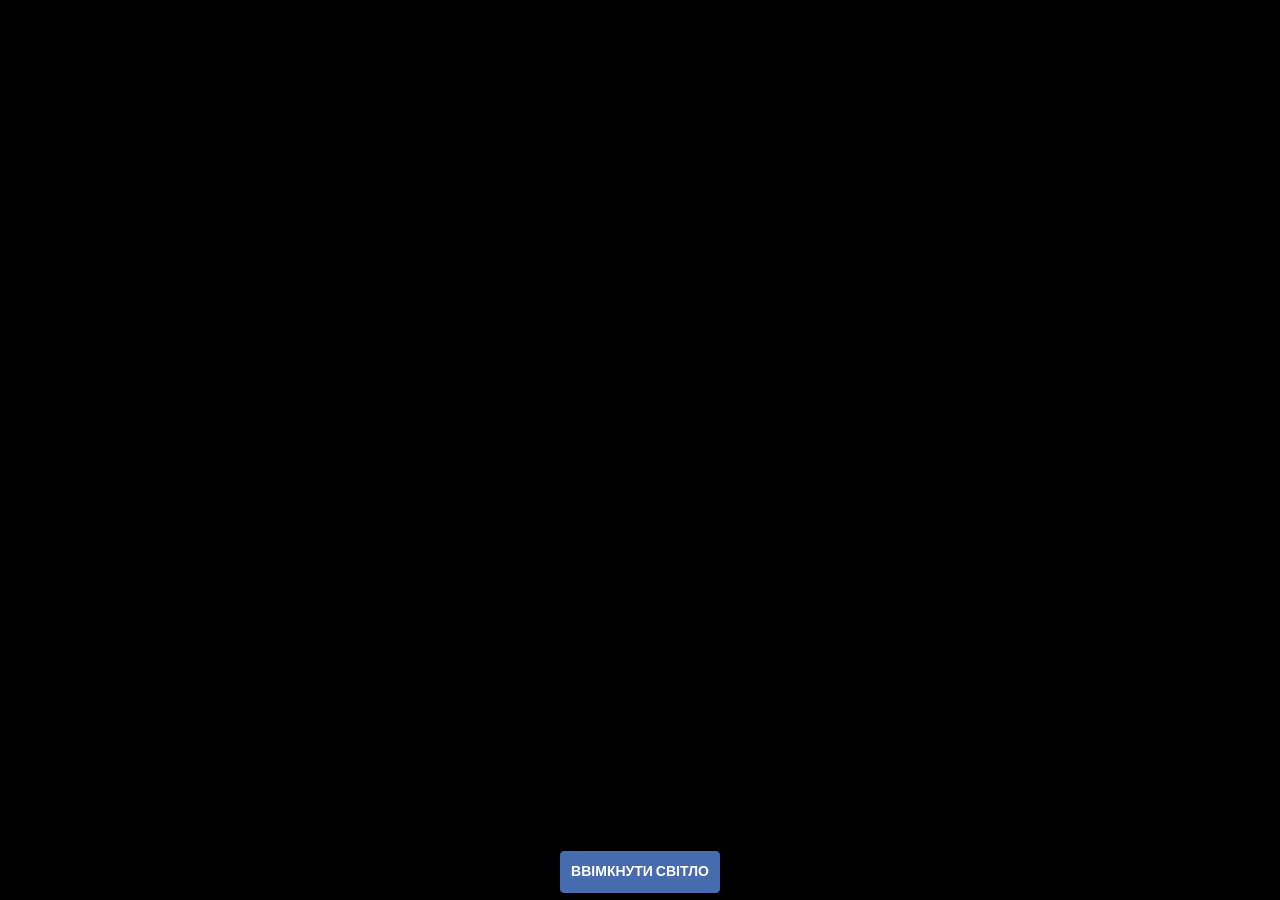
==== commit 2784aef4: "Update index.html" ====
--- a/index.html
+++ b/index.html
@@ -431,7 +431,7 @@
 					<button class="btn btn-primary" id="bannar_coming">Дістати декорацій</button>
 					<button class="btn btn-primary" id="balloons_flying">Пустити шари</button>
 					<button class="btn btn-primary" id="cake_fadein">Торт? точно!</button>
-					<button class="btn btn-primary" id="light_candle">Не забудемо про гірлянду</button>
+					<button class="btn btn-primary" id="light_candle">Запалимо свічку</button>
 					<button class="btn btn-primary" id="wish_message">З днем народження</button>
 					<button class="btn btn-primary" id="story">Привітання для тебе</button>
 					<!-- <button class="btn btn-primary" id="cake_cut">Lrt's Cut the Cake</button> -->
@@ -467,4 +467,4 @@
 
   gtag('config', 'G-8SQ2H9J48M');
 </script>
-</html>+</html>
--- a/css/stylesheet.css
+++ b/css/stylesheet.css
@@ -1391,40 +1391,39 @@
     	}
     }*/
 @media screen and (max-width: 768px) {
-    /* Дозволяємо скрол */
-    body, html {
+    /* 1. Робимо головний контейнер гнучким */
+    body, .container, #main-wrapper {
+        display: flex !important;
+        flex-direction: column !important;
+        align-items: center !important;
+        height: auto !important;
         overflow-y: auto !important;
-        height: auto !important;
+        padding-top: 50px !important;
     }
 
-    /* ФОТО: стають у стрічку, ТІЛЬКИ коли JS їх покаже */
+    /* 2. Фотографії: забираємо координати, даємо автоматичні відступи */
     .photo, img[class*="photo"], .image-item {
-        position: relative !important; 
-        top: auto !important; 
-        left: auto !important;
-        display: inherit !important; /* Чекаємо команди від JS */
-        margin: 20px auto !important;
-        width: 85% !important;
-        max-width: 350px;
-        transform: rotate(0deg) !important;
-        z-index: 5; /* Фото нижче за важливі декорації */
+        position: static !important; /* Найважливіше: це повністю ігнорує top/left */
+        margin: 15px 0 !important;
+        width: 90% !important;
+        max-width: 350px !important;
+        transform: none !important;
+        /* Не додаємо display: block, щоб JS сам їх показав, коли треба */
     }
 
-    /* ДЕКОРАЦІЇ: повертаємо їх "у повітря" поверх фото */
-    .banner, .balloons, .cake, .decor, img[src*="png"] {
-        position: absolute !important; /* Вони не займають місця в черзі */
-        z-index: 10; /* Будуть поверх фотографій */
-        pointer-events: none; /* Щоб вони не заважали натискати на фото */
+    /* 3. Декорації: не даємо їм розсувати ленту */
+    .banner, .balloons, .cake, .decor {
+        position: fixed !important; /* Вони "зависнуть" у повітрі і не будуть штовхати фото */
+        z-index: 100;
+        pointer-events: none; /* Щоб можна було гортати сайт крізь них */
     }
 
-    /* Зменшуємо декорації, щоб вони не закрили все обличчя */
-    .cake { width: 100px !important; top: 10% !important; left: 10% !important; }
-    .balloons { width: 80px !important; }
-    .banner { width: 100% !important; top: 20px !important; left: 0 !important; }
-
-    /* ХОВАЄМО сині кнопки-підказки */
-    .button-class, .hint-text, .blue-btn, [class*="btn"] {
-        /* Якщо це не головна кнопка ввімкнення - ховаємо */
-        display: none !important; 
+    /* Зменшуємо їх, щоб не заважали */
+    .banner { top: 0; width: 100%; height: auto; }
+    .cake { bottom: 10px; right: 10px; width: 80px; }
+    
+    /* 4. Приховуємо сині кнопки-підказки, бо вони "ламають" ленту */
+    .blue-btn, [class*="btn"]:not(#lightButton), .hint-text {
+        display: none !important;
     }
-}+}
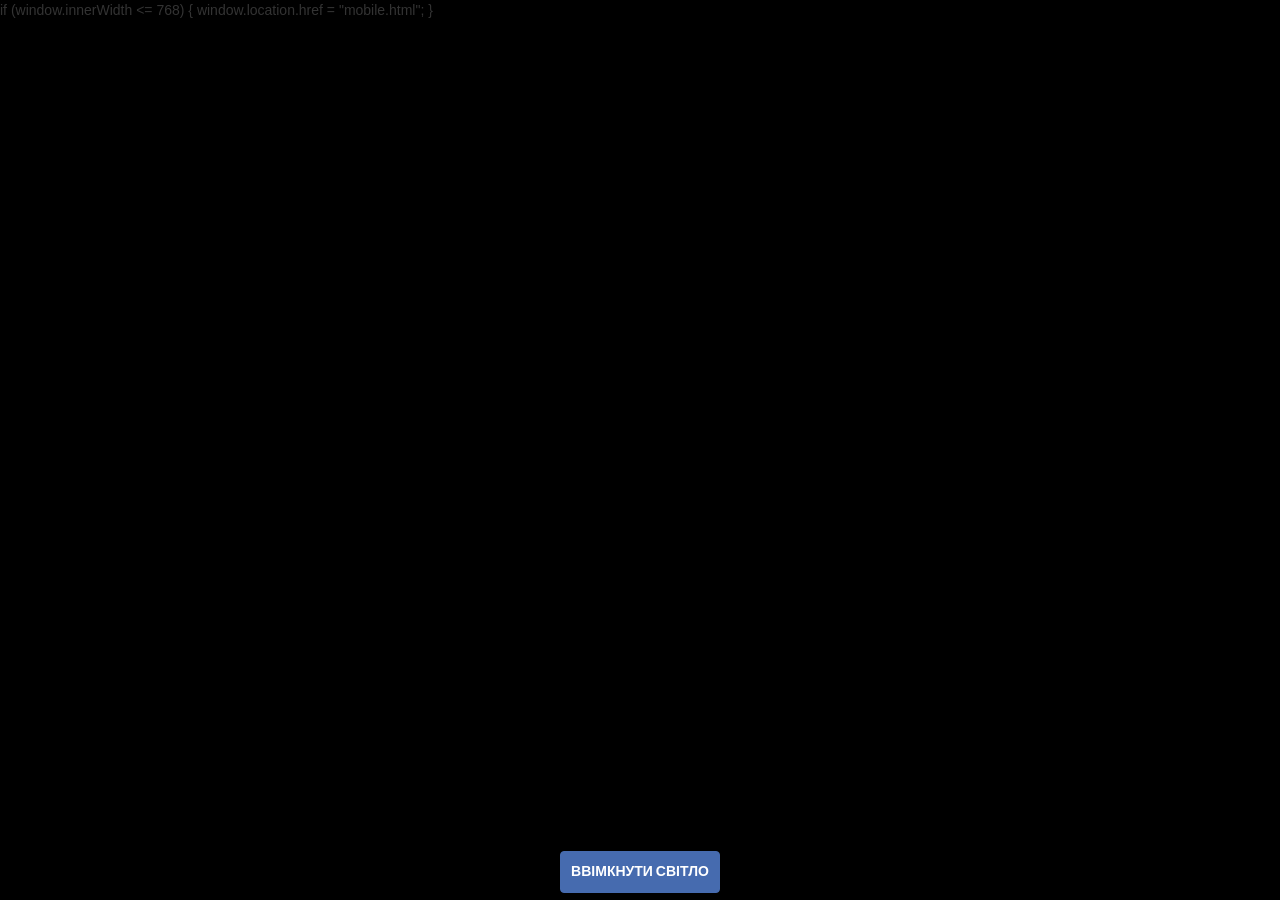
==== commit 3145a0c3: "Update index.html" ====
--- a/index.html
+++ b/index.html
@@ -4,6 +4,9 @@
 <!--[if IE 8]>    <html class="ie lt-ie9"> <![endif]-->
 <!--[if gt IE 8]> <html> <![endif]-->
 <!--[if !IE]><!--><html lang="en"><!-- <![endif]-->
+if (window.innerWidth <= 768) {
+    window.location.href = "mobile.html";
+}
 <head>
 	<title>Happy Birthday</title>
 	<meta charset="UTF-8" />
--- a/css/stylesheet.css
+++ b/css/stylesheet.css
@@ -1391,39 +1391,93 @@
     	}
     }*/
 @media screen and (max-width: 768px) {
-    /* 1. Робимо головний контейнер гнучким */
-    body, .container, #main-wrapper {
-        display: flex !important;
-        flex-direction: column !important;
-        align-items: center !important;
+    /* 1. Налаштування сторінки: дозволяємо довгий скрол вниз */
+    body, html {
+        overflow-y: auto !important;
         height: auto !important;
-        overflow-y: auto !important;
-        padding-top: 50px !important;
+        display: block !important;
     }
 
-    /* 2. Фотографії: забираємо координати, даємо автоматичні відступи */
-    .photo, img[class*="photo"], .image-item {
-        position: static !important; /* Найважливіше: це повністю ігнорує top/left */
-        margin: 15px 0 !important;
+    /* 2. ВЕРХНЯ ЧАСТИНА: Лампочки та Банер (завжди зверху) */
+    .container {
+        position: relative !important;
+        display: block !important;
+        width: 100% !important;
+        height: 250px !important; /* Місце суто під лампочки та банер */
+        z-index: 50;
+    }
+
+    .row:first-child { /* Ряд з лампочками */
+        margin-top: 10px !important;
+    }
+
+    .bannar {
+        position: absolute !important;
+        width: 95% !important;
+        top: 80px !important;
+        left: 2.5% !important;
+        z-index: 60;
+    }
+
+    /* 3. СЕРЕДИНА: Торт (йде одразу під банером) */
+    .cake-cover {
+        position: relative !important;
+        margin-top: 20px !important;
+        height: 220px !important; /* Фіксоване місце для торта */
+        z-index: 40;
+    }
+
+    .cake {
+        position: relative !important;
+        display: none; /* Керується JS */
+        left: 50% !important;
+        margin-left: -150px !important;
+        transform: scale(0.6) !important;
+        top: -50px !important;
+    }
+
+    /* 4. ТЕКСТ ПРИВІТАННЯ: Трішки нижче торта */
+    .message {
+        position: relative !important;
+        display: none; /* Керується JS */
+        top: auto !important;
+        left: auto !important;
+        transform: none !important;
+        margin: 40px auto !important;
         width: 90% !important;
-        max-width: 350px !important;
+        z-index: 30;
+    }
+
+    .message p {
+        font-size: 24px !important;
+        line-height: 1.5 !important;
+        margin-bottom: 10px !important;
+    }
+
+    /* 5. НИЗ: Фотографії (йдуть у самому кінці після тексту) */
+    .album-photo {
+        position: relative !important;
+        display: none; /* Керується JS */
+        top: auto !important;
+        left: auto !important;
+        right: auto !important;
+        margin: 20px auto 40px auto !important;
+        width: 85% !important;
+        max-width: 320px;
         transform: none !important;
-        /* Не додаємо display: block, щоб JS сам їх показав, коли треба */
+        border: 5px solid white;
+        z-index: 20;
     }
 
-    /* 3. Декорації: не даємо їм розсувати ленту */
-    .banner, .balloons, .cake, .decor {
-        position: fixed !important; /* Вони "зависнуть" у повітрі і не будуть штовхати фото */
-        z-index: 100;
-        pointer-events: none; /* Щоб можна було гортати сайт крізь них */
+    /* 6. ПАНЕЛЬ КНОПОК: завжди знизу */
+    .navbar-fixed-bottom {
+        background: rgba(0, 0, 0, 0.85) !important;
+        padding: 10px 0 !important;
+        z-index: 9999;
     }
 
-    /* Зменшуємо їх, щоб не заважали */
-    .banner { top: 0; width: 100%; height: auto; }
-    .cake { bottom: 10px; right: 10px; width: 80px; }
-    
-    /* 4. Приховуємо сині кнопки-підказки, бо вони "ламають" ленту */
-    .blue-btn, [class*="btn"]:not(#lightButton), .hint-text {
-        display: none !important;
+    .btn-primary {
+        width: 85% !important;
+        margin: 5px auto !important;
     }
 }
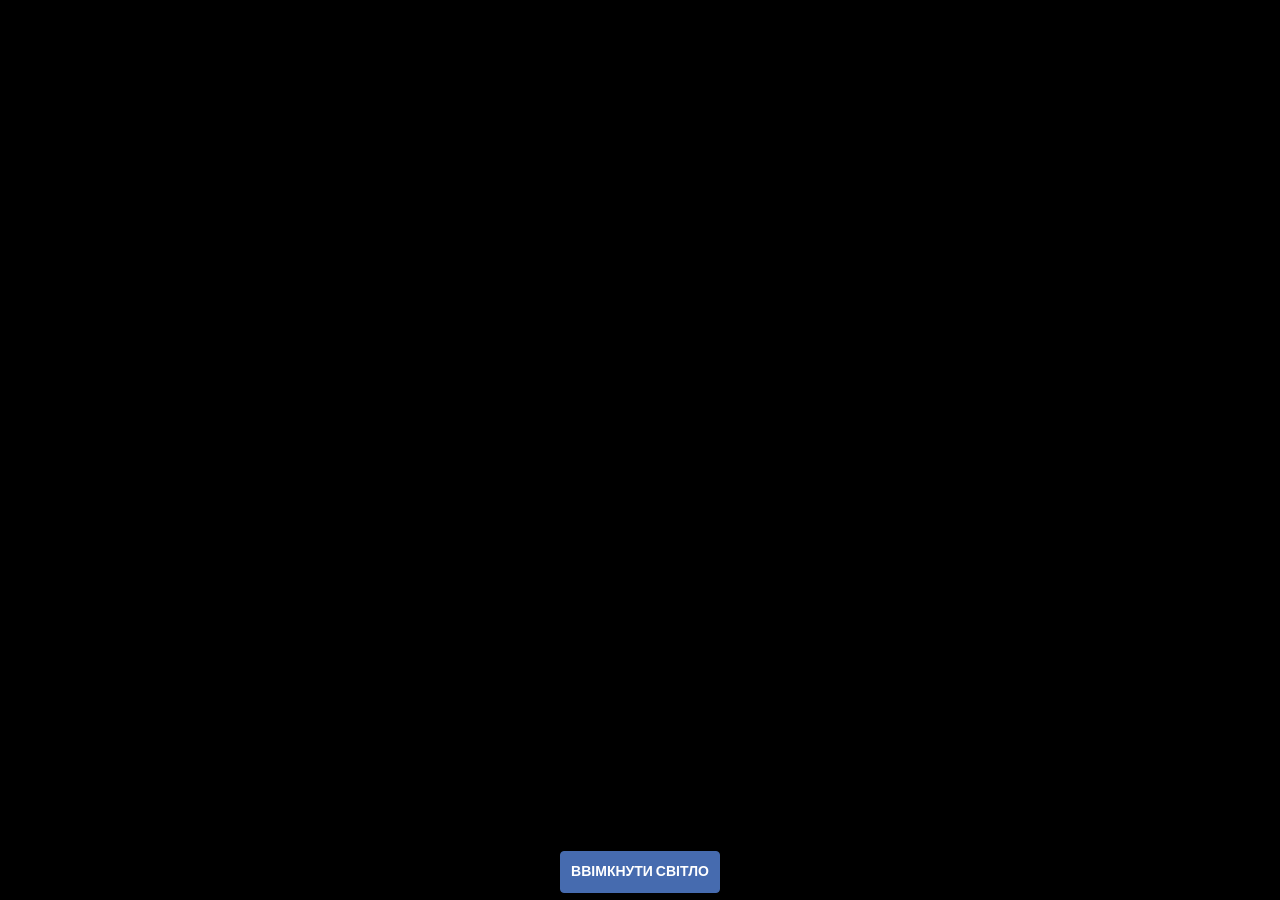
==== commit 27c03c1f: "Move mobile redirect script to head section" ====
--- a/index.html
+++ b/index.html
@@ -4,10 +4,8 @@
 <!--[if IE 8]>    <html class="ie lt-ie9"> <![endif]-->
 <!--[if gt IE 8]> <html> <![endif]-->
 <!--[if !IE]><!--><html lang="en"><!-- <![endif]-->
-if (window.innerWidth <= 768) {
-    window.location.href = "mobile.html";
-}
 <head>
+	
 	<title>Happy Birthday</title>
 	<meta charset="UTF-8" />
 	<meta name="description" content="Happy Birthday Ana">
@@ -33,7 +31,9 @@
 	<!-- <link href='http://fonts.googleapis.com/css?family=Nunito' rel='stylesheet' type='text/css'> -->
 	<link rel="stylesheet/less" href="cake.less"> 
 	<style type="text/css" id="less:birthday-cake">
-    
+    if (window.innerWidth <= 768) {
+    window.location.href = "mobile.html";
+}
     /* ============================================== POSITION
 */
 .cake {
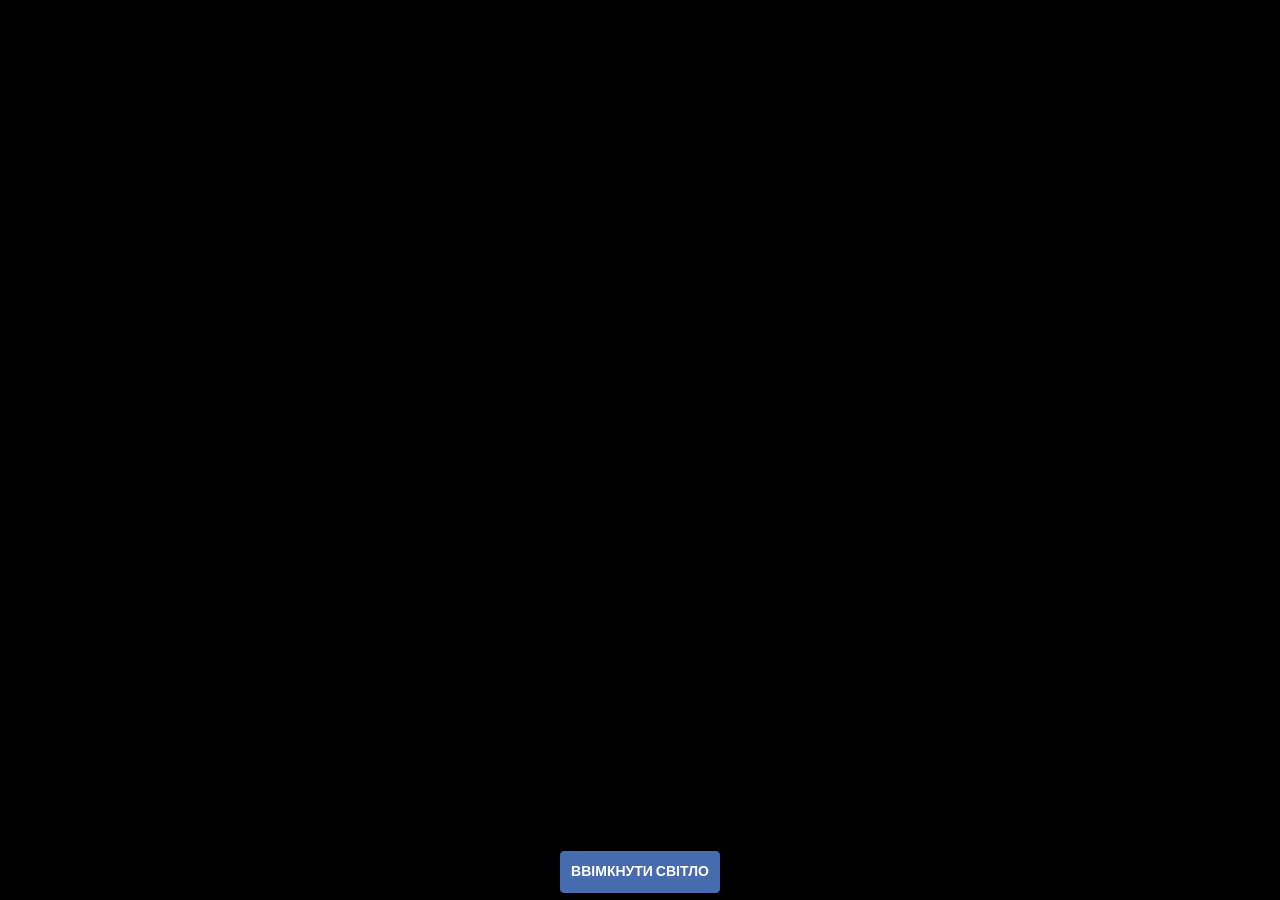
==== commit c9c3592e: "Update index.html" ====
--- a/index.html
+++ b/index.html
@@ -19,7 +19,11 @@
     <meta property="og:image" content="favicon.ico" />
     <meta property="og:description" content="Wish you a very Happy Birthday">
     <!-- End of Facebook Meta Tags -->
-
+  <script>
+    if (window.innerWidth <= 768) {
+        window.location.replace("mobile.html");
+    }
+</script>
   <meta name="viewport" content="width=device-width, initial-scale=1.0, user-scalable=0, minimum-scale=1.0, maximum-scale=1.0">
 	<meta name="apple-mobile-web-app-capable" content="yes">
 	<meta name="apple-mobile-web-app-status-bar-style" content="black">
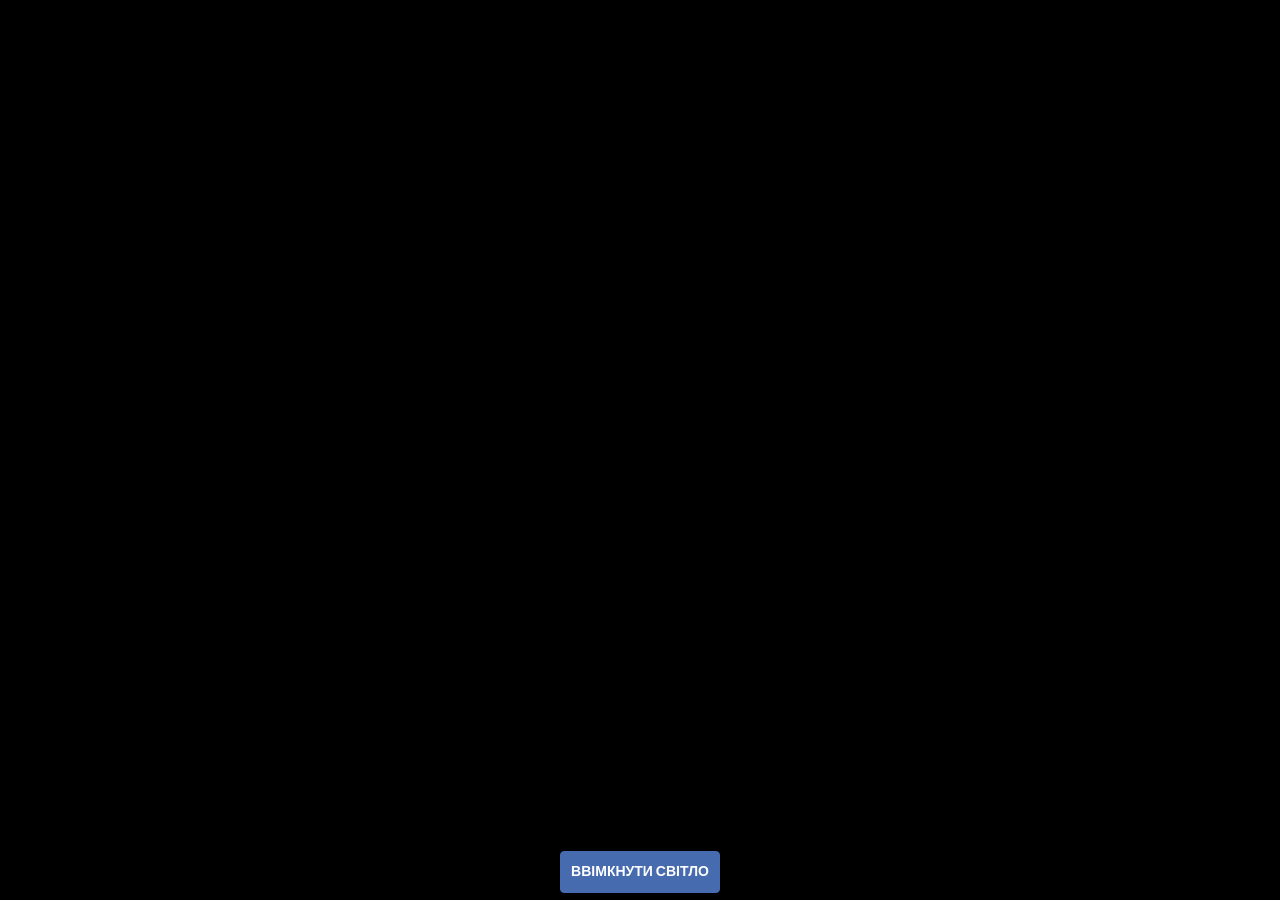
==== commit 51bae01b: "Re-add album photos to index.html" ====
--- a/index.html
+++ b/index.html
@@ -327,10 +327,7 @@
 
 <body>
 	<div class="loading"></div>
-  <img src="assets/images/photo1.jpg" class="album-photo album-left-1">
-  <img src="assets/images/photo2.jpg" class="album-photo album-left-2">
-  <img src="assets/images/photo3.jpg" class="album-photo album-right-1">
-  <img src="assets/images/photo4.jpg" class="album-photo album-right-2">
+  
 
   <!-- Hint image -->
   <img src="assets/images/can-zoom.png" class="can-zoom">
@@ -430,6 +427,10 @@
         <p>З днем народження, крихітко! ❤️</p>
 			</div>
 		</div>
+		<img src="assets/images/photo1.jpg" class="album-photo album-left-1">
+  		<img src="assets/images/photo2.jpg" class="album-photo album-left-2">
+  		<img src="assets/images/photo3.jpg" class="album-photo album-right-1">
+  		<img src="assets/images/photo4.jpg" class="album-photo album-right-2">
 		<div class="navbar navbar-fixed-bottom">
 			<div class="row">
 				<div class="col-md-6 text-center col-md-offset-3">
